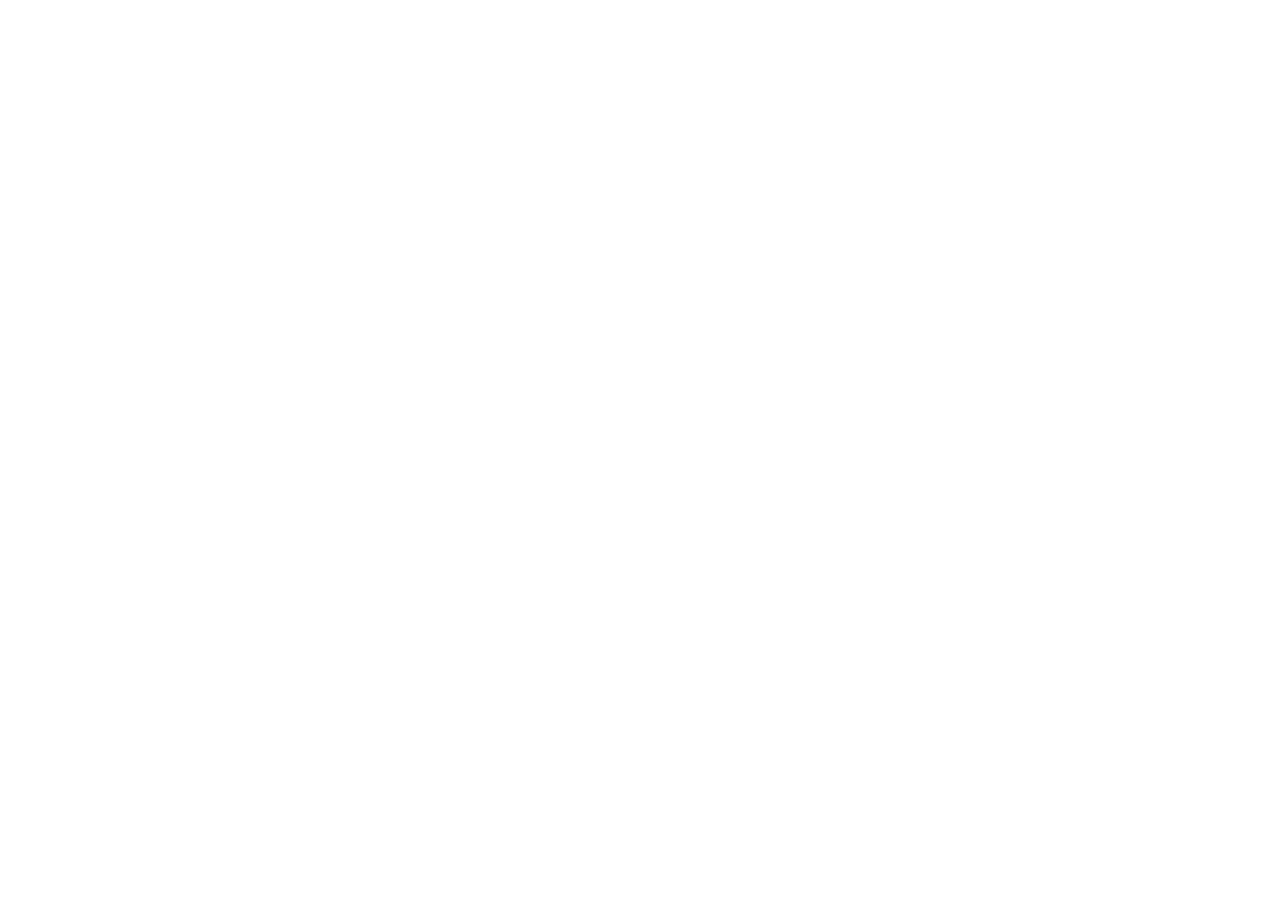
==== contact.html @ 6f786ddf "Updated style.css with inital design and minimal content to index.html" ====
<!DOCTYPE html>
<!--[if lt IE 7]>      <html class="no-js lt-ie9 lt-ie8 lt-ie7"> <![endif]-->
<!--[if IE 7]>         <html class="no-js lt-ie9 lt-ie8"> <![endif]-->
<!--[if IE 8]>         <html class="no-js lt-ie9"> <![endif]-->
<!--[if gt IE 8]><!--> <html class="no-js"> <!--<![endif]-->
    <head>
        <meta charset="utf-8">
        <meta http-equiv="X-UA-Compatible" content="IE=edge">
        <title>Contact</title>
        <meta name="description" content="">
        <meta name="viewport" content="width=device-width, initial-scale=1">
        <link rel="stylesheet" href="">
    </head>
    <body>
        <!--[if lt IE 7]>
            <p class="browsehappy">You are using an <strong>outdated</strong> browser. Please <a href="#">upgrade your browser</a> to improve your experience.</p>
        <![endif]-->
        
        <script src="" async defer></script>
    </body>
</html>
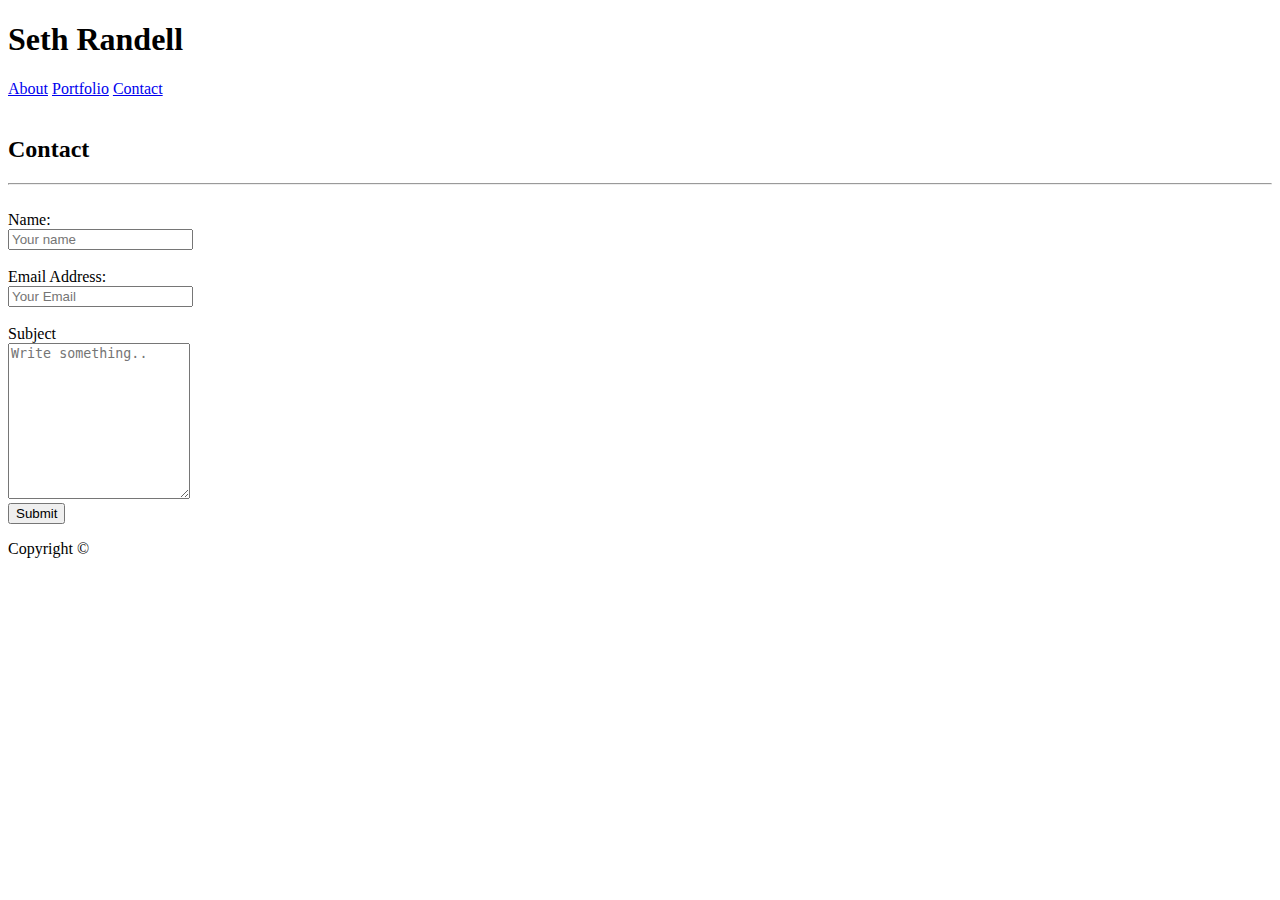
==== commit fe6af058: "Creted non working form for contact.html and added more tweaks to the style.css page" ====
--- a/contact.html
+++ b/contact.html
@@ -9,13 +9,56 @@
         <title>Contact</title>
         <meta name="description" content="">
         <meta name="viewport" content="width=device-width, initial-scale=1">
-        <link rel="stylesheet" href="">
+        <link rel="stylesheet" type="text/css" href="../Basic-Portfolio/assets/css/style.css">
     </head>
     <body>
+        <div class="header">
+        <section id="name">
+            <h1>Seth Randell</h1>
+        </section>
+        
+        <section id="links">
+            <a href="index.html">About</a>
+            <a href="portfolio.html">Portfolio</a>
+            <a href="contact.html">Contact</a>
+        </section>
+        </div>
+        <div class="container">
+        <br>
+        </section>
+
+        <section id="main-text">
+            <h2>Contact</h2>
+            <hr>
+            <br>
+            <form action="/action_page.php">
+            <label for="name">Name:</label>
+            <br>
+            <input type="text" id="full_name" name="name" placeholder="Your name">
+            <br>
+            <br>
+            <label for="email_input">Email Address:</label>
+            <br>
+            <input type="text" name="email" id="email_input" placeholder="Your Email">
+            <br>
+            <br>
+            <label for="subject">Subject</label>
+            <br>
+            <textarea id="message" name="message" placeholder="Write something.." style="height:150px"></textarea>
+            <br>
+            <input type="submit" value="Submit">
+            </form>
+        </section>
+        <section id="background">
+        </section>
+        <section id="footer">
+            <p>Copyright © </p>
+        </section>
+
         <!--[if lt IE 7]>
             <p class="browsehappy">You are using an <strong>outdated</strong> browser. Please <a href="#">upgrade your browser</a> to improve your experience.</p>
         <![endif]-->
         
-        <script src="" async defer></script>
+    </div>
     </body>
 </html>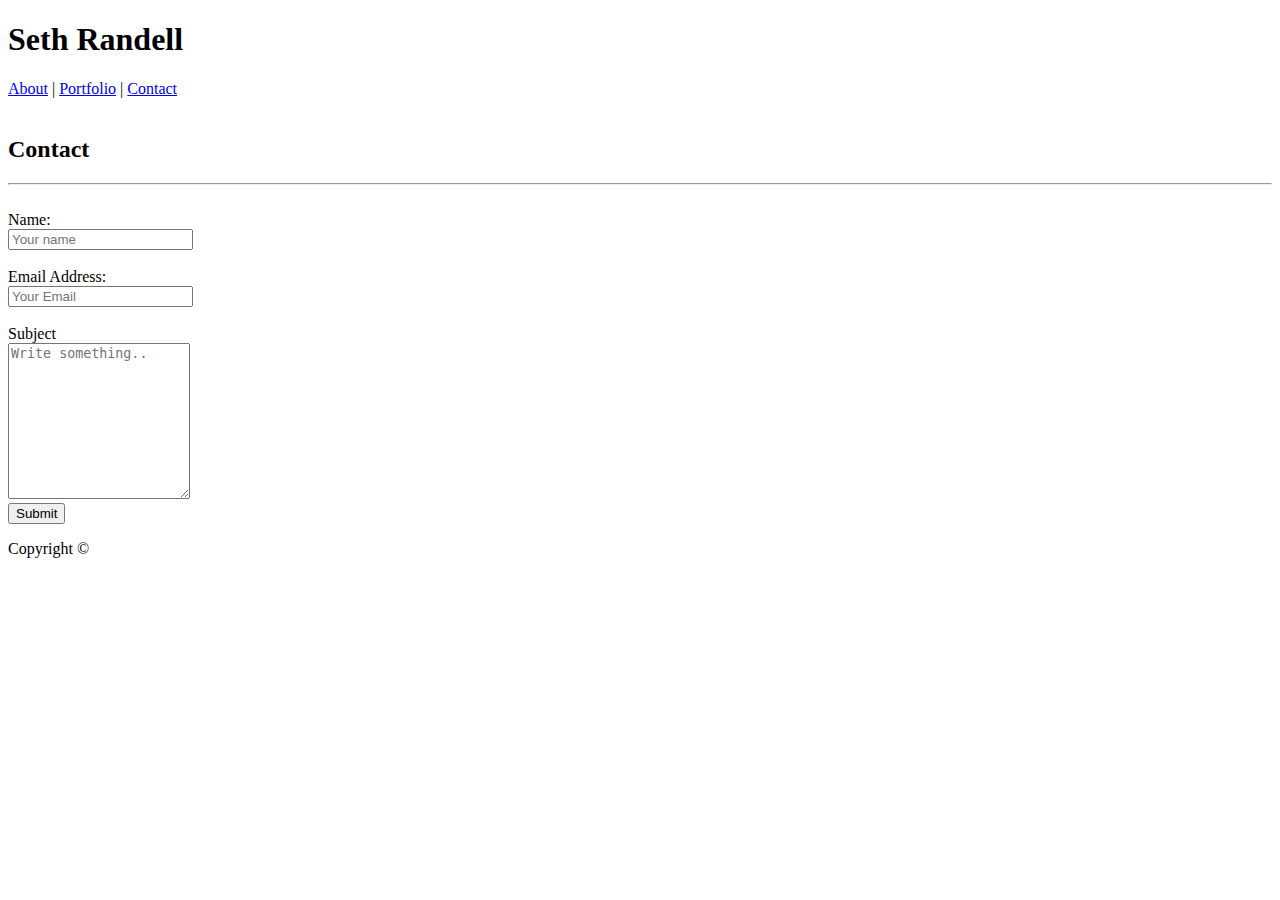
==== commit b06d5264: "Added text to index.html, added more tweaks to the style.css page, and added fixed height to all pag" ====
--- a/contact.html
+++ b/contact.html
@@ -18,9 +18,9 @@
         </section>
         
         <section id="links">
-            <a href="index.html">About</a>
-            <a href="portfolio.html">Portfolio</a>
-            <a href="contact.html">Contact</a>
+            <a href="index.html">About</a>&nbsp;| 
+            <a href="portfolio.html">Portfolio</a>&nbsp;| 
+            <a href="contact.html">Contact</a>&nbsp;
         </section>
         </div>
         <div class="container">
@@ -51,9 +51,9 @@
         </section>
         <section id="background">
         </section>
-        <section id="footer">
-            <p>Copyright © </p>
-        </section>
+        <footer class="footer">
+                <p>Copyright © </p>
+            </footer>
 
         <!--[if lt IE 7]>
             <p class="browsehappy">You are using an <strong>outdated</strong> browser. Please <a href="#">upgrade your browser</a> to improve your experience.</p>
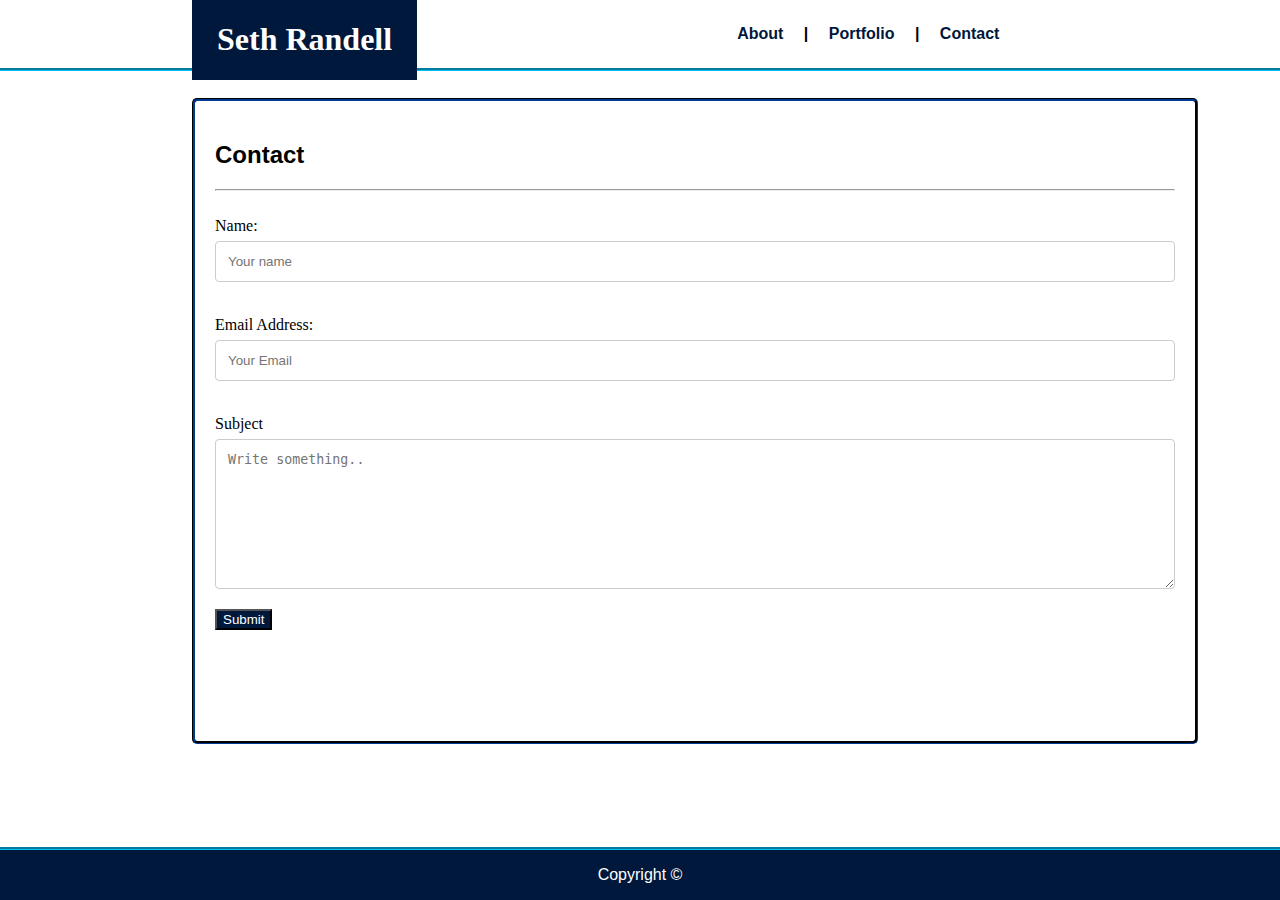
==== commit 0cd90eb3: "Fixed relative path for images" ====
--- a/contact.html
+++ b/contact.html
@@ -6,10 +6,10 @@
     <head>
         <meta charset="utf-8">
         <meta http-equiv="X-UA-Compatible" content="IE=edge">
-        <title>Contact</title>
+        <title>Seth Randell - Contact</title>
         <meta name="description" content="">
         <meta name="viewport" content="width=device-width, initial-scale=1">
-        <link rel="stylesheet" type="text/css" href="../Basic-Portfolio/assets/css/style.css">
+        <link rel="stylesheet" type="text/css" href="assets/css/style.css">
     </head>
     <body>
         <div class="header">
--- a/assets/css/style.css
+++ b/assets/css/style.css
@@ -0,0 +1,197 @@
+body{
+    margin: 0;
+}
+}
+h1 {
+    font-family: Arial, Helvetica, sans-serif
+}
+h2 {
+    font-family: Arial, Helvetica, sans-serif
+}
+h3 {
+    font-family: Arial, Helvetica, sans-serif;
+    padding-top: 100px;
+}
+
+}
+/* h4 {
+    font-family: Arial, Helvetica, sans-serif;
+    margin: 0;
+    padding: 0; */
+}
+li {
+    font-family: Arial, Helvetica, sans-serif
+}
+p {
+    font-family: Arial, Helvetica, sans-serif
+}
+
+a {
+    color: #00183C;
+    text-decoration: none;
+}
+
+input[type=text], select, textarea {
+    width: 100%;
+    padding: 12px;
+    border: 1px solid #ccc;
+    border-radius: 4px;
+    box-sizing: border-box;
+    margin-top: 6px;
+    margin-bottom: 16px;
+    resize: vertical;
+}
+
+input[type=submit] {
+    background-color: #00183C;
+    color: white;
+}
+a:hover {
+    color: mediumblue;
+}
+
+img {
+    float: left;
+    padding: 1px;
+    margin: 10px;
+    border-radius: 5px;
+    border-style:  groove;
+    border-color: #00183C;
+}
+
+.header {
+    border-bottom-style: groove;
+    border-bottom-width: .2em;
+    border-color: #03BCF2;
+}
+
+#name {   
+    margin-left: 15%; 
+    margin-right: 25%;
+    padding-left: 25px;
+    padding-right: 25px;
+    background: #00183C;
+    color:white;
+    float: left;
+}
+
+#links {
+   font-family: Arial, Helvetica, sans-serif;
+   font-weight: bold;
+   margin-right: 100px;
+   /* margin-right: 25%; */
+   background: white;
+   padding: 25px;
+   /* text-align: right; */
+   word-spacing: 1em;
+}
+
+.container {
+    clear: left;
+    background-image: url('https://marketingweek.imgix.net/content/uploads/2017/05/12103940/Coding-featured.jpg');
+    background-repeat: no-repeat;
+    min-height: 90vh;
+    margin: 0;
+    background-size: cover;
+}
+
+#main-text {
+    border-radius: 5px;
+    padding: 20px;
+    margin-left: 15%; 
+    margin-right: 15%;
+    background: white;   
+    border-style: outset;
+    width: 960px;
+    height: 600px;
+    text-overflow: unset; 
+    border-style:  groove;
+    border-color: #00183C;
+}
+#image1{
+    width: 100%;
+    position: fixed;
+    top: 200px;
+    left: 300px;
+    height: 200px;
+    
+}
+#text1{
+    text-align: center;
+    width: 300px;
+    position: fixed;
+    background-color: #00183C;
+    opacity: .7;
+    top: 323px;
+    left: 315px;
+    color: white;
+}
+
+#image2{
+    height: 200px;
+    width: 200px;
+    position: fixed;
+    top: 200px;
+    left: 800px;  
+}
+
+#text2{
+    text-align: center;
+    width: 300px;
+    position: fixed;
+    background-color: #00183C;
+    opacity: .7;
+    top: 323px;
+    left: 814px;
+    color: white;
+}
+
+#image3{
+    height: 200px;
+    width: 200px;
+    position: fixed;
+    top: 450px;
+    left: 300px;
+   
+}
+
+#text3{
+    text-align: center;
+    width: 300px;
+    position: fixed;
+    background-color: #00183C;
+    opacity: .7;
+    top: 573px;
+    left: 314px;
+    color: white;
+}
+
+#image4{
+    height: 200px;
+    width: 200px;
+    position: fixed;
+    top: 450px;
+    left: 800px;
+}
+#text4{
+    text-align: center;
+    width: 300px;
+    position: fixed;
+    background-color: #00183C;
+    opacity: .7;
+    top: 573px;
+    left: 814px;
+    color: white;
+}
+
+.footer {
+    position: fixed;
+    bottom: 0;
+    width: 100%;
+    background-color: #00183C;
+    color: white;
+    text-align: center;
+    border-top-style: groove;
+    border-top-width: .2em;
+    border-color: #03BCF2;
+ }
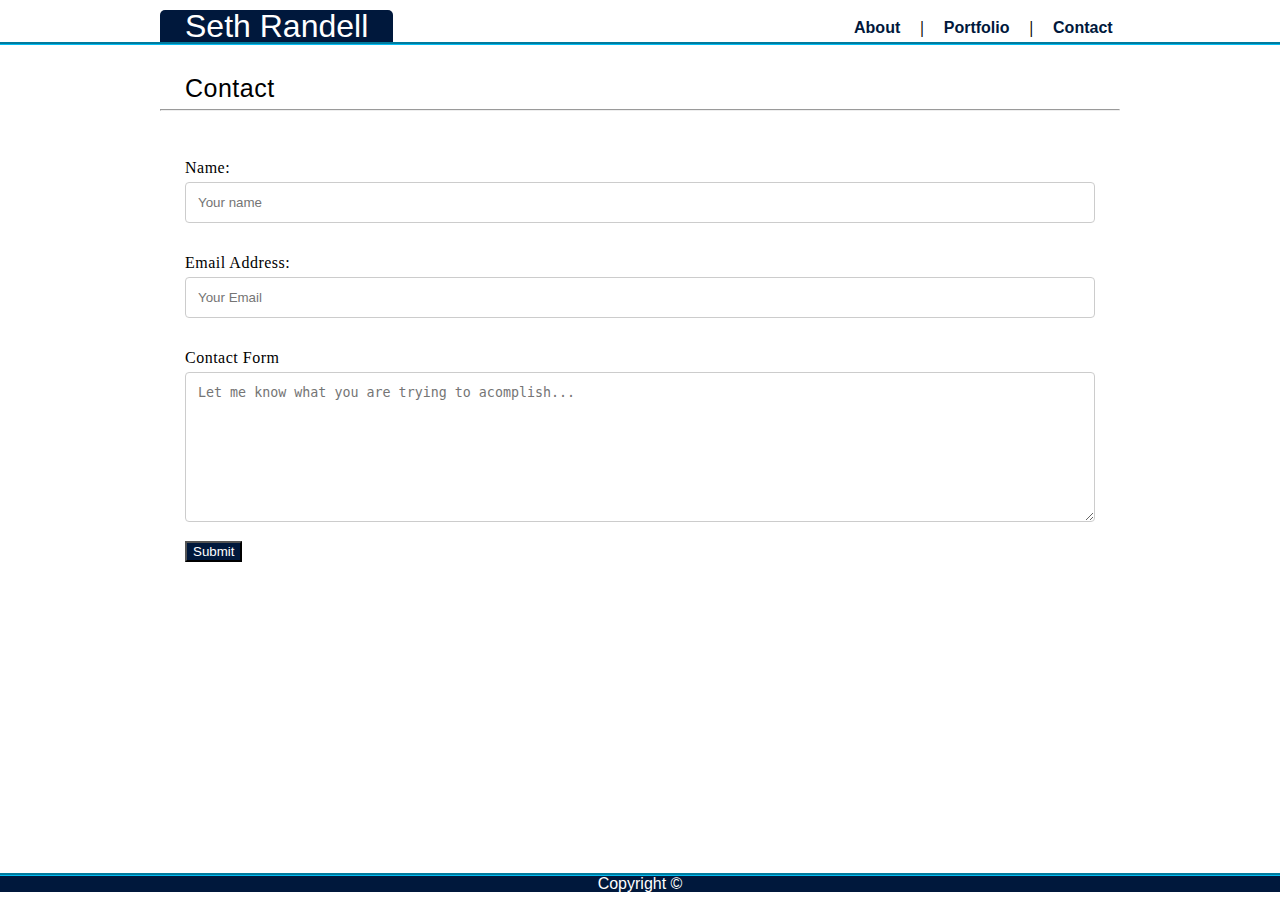
==== commit 1727a217: "Multiple design changes in the style.css file.  The old changes are in style2.css" ====
--- a/contact.html
+++ b/contact.html
@@ -9,51 +9,52 @@
         <title>Seth Randell - Contact</title>
         <meta name="description" content="">
         <meta name="viewport" content="width=device-width, initial-scale=1">
+        <link rel="stylesheet" type="text/css" href="assets/css/reset.css">
         <link rel="stylesheet" type="text/css" href="assets/css/style.css">
     </head>
     <body>
-        <div class="header">
-        <section id="name">
-            <h1>Seth Randell</h1>
-        </section>
-        
-        <section id="links">
-            <a href="index.html">About</a>&nbsp;| 
-            <a href="portfolio.html">Portfolio</a>&nbsp;| 
-            <a href="contact.html">Contact</a>&nbsp;
-        </section>
+        <div class="container">
+            <div class="container-top">
+              <div class="name">
+              <h1>Seth Randell</h1>
+             </div>
+              <div class="links">
+               <a href="index.html">About</a>&nbsp;| 
+               <a href="portfolio.html">Portfolio</a>&nbsp;| 
+               <a href="contact.html">Contact</a>&nbsp;
+              </div>
+              <br>
+              <br>
+            </div>
+            <div class="container-bottom">
+                <br>
+              <div class="main-text">
+            <h2>Contact</h2>
+             <hr>
+             <br>
+             <form action="/action_page.php">
+             <label for="name">Name:</label>
+             <br>
+             <input type="text" id="full_name" name="name" placeholder="Your name">
+             <br>
+             <br>
+             <label for="email_input">Email Address:</label>
+             <br>
+             <input type="text" name="email" id="email_input" placeholder="Your Email">
+             <br>
+             <br>
+             <label for="subject">Contact Form</label>
+             <br>
+             <textarea id="message" name="message" placeholder="Let me know what you are trying to acomplish..." style="height:150px"></textarea>
+             <br>
+             <input type="submit" value="Submit">
+            </form>
+          </div>
         </div>
-        <div class="container">
-        <br>
-        </section>
-
-        <section id="main-text">
-            <h2>Contact</h2>
-            <hr>
-            <br>
-            <form action="/action_page.php">
-            <label for="name">Name:</label>
-            <br>
-            <input type="text" id="full_name" name="name" placeholder="Your name">
-            <br>
-            <br>
-            <label for="email_input">Email Address:</label>
-            <br>
-            <input type="text" name="email" id="email_input" placeholder="Your Email">
-            <br>
-            <br>
-            <label for="subject">Subject</label>
-            <br>
-            <textarea id="message" name="message" placeholder="Write something.." style="height:150px"></textarea>
-            <br>
-            <input type="submit" value="Submit">
-            </form>
-        </section>
-        <section id="background">
-        </section>
-        <footer class="footer">
-                <p>Copyright © </p>
-            </footer>
+        </div>
+         <footer class="footer">
+         <p>Copyright © </p>
+         </footer>
 
         <!--[if lt IE 7]>
             <p class="browsehappy">You are using an <strong>outdated</strong> browser. Please <a href="#">upgrade your browser</a> to improve your experience.</p>
--- a/assets/css/style.css
+++ b/assets/css/style.css
@@ -1,34 +1,62 @@
 body{
     margin: 0;
 }
+
 }
-h1 {
-    font-family: Arial, Helvetica, sans-serif
+li {
+    font-family: Arial, Helvetica, sans-serif;
+    margin-left: 25px;
 }
-h2 {
-    font-family: Arial, Helvetica, sans-serif
-}
-h3 {
+p {
     font-family: Arial, Helvetica, sans-serif;
-    padding-top: 100px;
 }
 
-}
-/* h4 {
+ul {
+    list-style-type: circle;
+    line-height: 1.6;
+    margin-left: 30px;
     font-family: Arial, Helvetica, sans-serif;
-    margin: 0;
-    padding: 0; */
-}
-li {
-    font-family: Arial, Helvetica, sans-serif
-}
-p {
-    font-family: Arial, Helvetica, sans-serif
 }
 
 a {
     color: #00183C;
+    font-family: Arial, Helvetica, sans-serif;
     text-decoration: none;
+}
+.container {
+    background-color: white;
+    margin-top: 10px;
+   
+}
+.container-top{
+    background-color: white;
+    width:  960px;
+    margin: 0 auto;
+}
+h1 {
+    font-size: 32px;
+    font-family: Arial, Helvetica, sans-serif;
+    color: white;
+}
+h2 {
+    font-size: 25px;
+    font-family: Arial, Helvetica, sans-serif;
+    margin-left: 25px;
+    padding-top: 15px;
+}
+
+h3 {
+    font-family: Arial, Helvetica, sans-serif;
+    font-size: 25px;
+}
+.name {
+    border-radius: 5px 5px 0 0;
+    background-color: #00183C;
+    padding-left: 25px;
+    padding-right: 25px;
+    float: left;
+    position: relative;
+    left: 0;
 }
 
 input[type=text], select, textarea {
@@ -50,142 +78,106 @@
     color: mediumblue;
 }
 
-img {
+
+.links {
+    /* background-color: greenyellow; */
+    margin-top: 10px;
+    float: left;
+    position: relative;
+    left: 48%;
+    word-spacing: 1em;
+    white-space:nowrap;
+    font-weight: bold;
+}
+
+.profile {
     float: left;
     padding: 1px;
-    margin: 10px;
+    margin: 15px;
     border-radius: 5px;
+    border: 2px solid;
+    border-color: #00183C;
+}
+
+.image-left {
+    position: relative;
+    top: 25px;
+    left: 50px;
+    border-radius: 5px;
+    border: 2px solid;
+    border-color: #00183C;
+}
+.text-left {
+    padding-top: 5px;
+    text-align: center;
+    color: white;
+    position: relative;
+    top: -57px;
+    left: 52px;
+    height: 25px;
+    width: 300px;
+    background-color: #00183C;
+    opacity: .7;
+}
+
+.image-right {
+    position: relative;
+    top: -449px;
+    left: 456px;
+    border-radius: 5px;
+    border: 2px solid;
+    border-color: #00183C;
+}
+
+.text-right {
+    padding-top: 5px;
+    text-align: center;
+    color: white;
+    position: relative;
+    top: -531px;
+    left: 458px;
+    height: 25px;
+    width: 300px;
+    background-color: #00183C;
+    opacity: .7;
+}
+.about-me {
+    text-indent: 70px;
+    line-height: 1.6;
+    margin-top: 25px;
+    margin-left: 25px;
+    margin-bottom: 50px;
+}
+.container-bottom {
+    background-image: url('https://marketingweek.imgix.net/content/uploads/2017/05/12103940/Coding-featured.jpg');
+    min-height: 92vh;
+    margin: 0;
+    background-size: cover;
+    border-top-style: groove;
+    border-top-width: .2em;
+    border-color: #03BCF2;
+}
+
+.main-text{
+    border-radius: 5px;
+    letter-spacing: .5px;
+    border-style: outset;
+    text-overflow: unset;
+    clear: left;
+    background-color: white;
+    width:  960px;
+    height: 600px;
+    margin: 0 auto;
     border-style:  groove;
     border-color: #00183C;
 }
 
-.header {
-    border-bottom-style: groove;
-    border-bottom-width: .2em;
-    border-color: #03BCF2;
-}
-
-#name {   
-    margin-left: 15%; 
-    margin-right: 25%;
-    padding-left: 25px;
-    padding-right: 25px;
-    background: #00183C;
-    color:white;
-    float: left;
-}
-
-#links {
-   font-family: Arial, Helvetica, sans-serif;
-   font-weight: bold;
-   margin-right: 100px;
-   /* margin-right: 25%; */
-   background: white;
-   padding: 25px;
-   /* text-align: right; */
-   word-spacing: 1em;
-}
-
-.container {
-    clear: left;
-    background-image: url('https://marketingweek.imgix.net/content/uploads/2017/05/12103940/Coding-featured.jpg');
-    background-repeat: no-repeat;
-    min-height: 90vh;
-    margin: 0;
-    background-size: cover;
-}
-
-#main-text {
-    border-radius: 5px;
-    padding: 20px;
-    margin-left: 15%; 
-    margin-right: 15%;
-    background: white;   
-    border-style: outset;
-    width: 960px;
-    height: 600px;
-    text-overflow: unset; 
-    border-style:  groove;
-    border-color: #00183C;
-}
-#image1{
-    width: 100%;
-    position: fixed;
-    top: 200px;
-    left: 300px;
-    height: 200px;
-    
-}
-#text1{
-    text-align: center;
-    width: 300px;
-    position: fixed;
-    background-color: #00183C;
-    opacity: .7;
-    top: 323px;
-    left: 315px;
-    color: white;
-}
-
-#image2{
-    height: 200px;
-    width: 200px;
-    position: fixed;
-    top: 200px;
-    left: 800px;  
-}
-
-#text2{
-    text-align: center;
-    width: 300px;
-    position: fixed;
-    background-color: #00183C;
-    opacity: .7;
-    top: 323px;
-    left: 814px;
-    color: white;
-}
-
-#image3{
-    height: 200px;
-    width: 200px;
-    position: fixed;
-    top: 450px;
-    left: 300px;
-   
-}
-
-#text3{
-    text-align: center;
-    width: 300px;
-    position: fixed;
-    background-color: #00183C;
-    opacity: .7;
-    top: 573px;
-    left: 314px;
-    color: white;
-}
-
-#image4{
-    height: 200px;
-    width: 200px;
-    position: fixed;
-    top: 450px;
-    left: 800px;
-}
-#text4{
-    text-align: center;
-    width: 300px;
-    position: fixed;
-    background-color: #00183C;
-    opacity: .7;
-    top: 573px;
-    left: 814px;
-    color: white;
+form {
+    margin: 25px;
 }
 
 .footer {
-    position: fixed;
+    position: relative;
     bottom: 0;
     width: 100%;
     background-color: #00183C;
